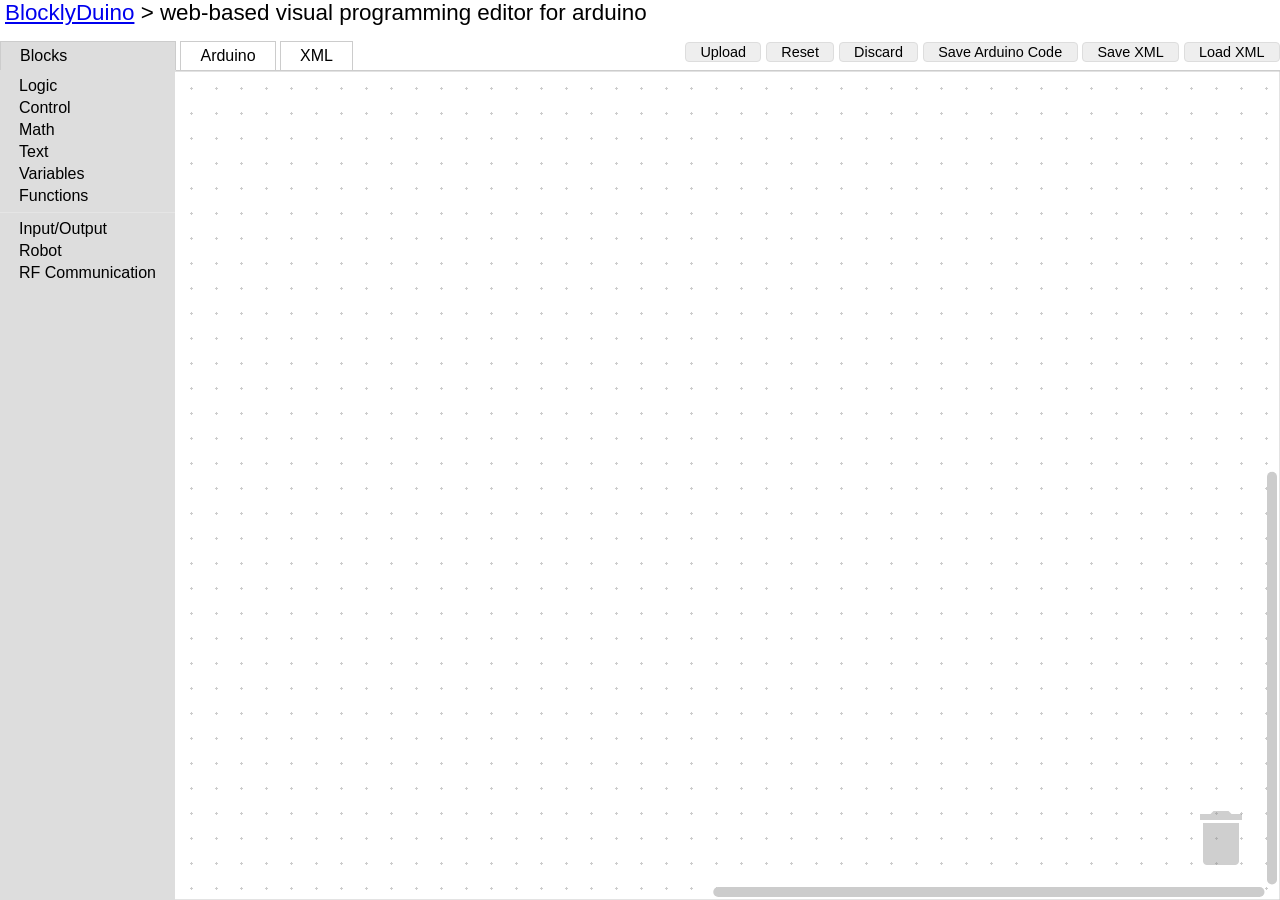
==== blockly/apps/blocklyduino/index.html @ 327fbffe "merge with bllrpatel.github.io" ====
<html manifest=node.manifest>
<head>
  <meta charset="utf-8">
  <title>BlocklyDuino</title>
  <script type="text/javascript" src="../../blockly_compressed.js"></script>
  <script type="text/javascript" src="../../blocks_compressed.js"></script>
  <script type="text/javascript" src="../../arduino_compressed.js"></script>
  <script type="text/javascript" src="../../msg/js/en.js"></script>
  <script type="text/javascript" src="Blob.js"></script>
  <script type="text/javascript" src="spin.js"></script>
  <script type="text/javascript" src="FileSaver.min.js"></script>
  <script type="text/javascript" src="blockly_helper.js"></script>
  <script type="text/javascript" src="../../blocks/robot.js"></script>
  <script type="text/javascript" src="../../blocks/rf.js"></script>
  <script type="text/javascript" src="../../generators/arduino/robot.js"></script>
  <script type="text/javascript" src="../../generators/arduino/rf.js"></script>
  <script>

/**
 * List of tab names.
 * @private
 */
var TABS_ = ['blocks', 'arduino', 'xml'];

var selected = 'blocks';

/**
 * Switch the visible pane when a tab is clicked.
 * @param {string} clickedName Name of tab clicked.
 */
function tabClick(clickedName) {
  // If the XML tab was open, save and render the content.
  if (document.getElementById('tab_xml').className == 'tabon') {
    var xmlTextarea = document.getElementById('content_xml');
    var xmlText = xmlTextarea.value;
    var xmlDom = null;
    try {
      xmlDom = Blockly.Xml.textToDom(xmlText);
    } catch (e) {
      var q =
          window.confirm('Error parsing XML:\n' + e + '\n\nAbandon changes?');
      if (!q) {
        // Leave the user on the XML tab.
        return;
      }
    }
    if (xmlDom) {
      Blockly.mainWorkspace.clear();
      Blockly.Xml.domToWorkspace(Blockly.mainWorkspace, xmlDom);
    }
  }

  if (document.getElementById('tab_blocks').className == 'tabon') {
    Blockly.mainWorkspace.setVisible(false);
  }
  // Deselect all tabs and hide all panes.
  for (var i = 0; i < TABS_.length; i++) {
    var name = TABS_[i];
    document.getElementById('tab_' + name).className = 'taboff';
    document.getElementById('content_' + name).style.visibility = 'hidden';
  }

 // Select the active tab.
  selected = clickedName;
  document.getElementById('tab_' + clickedName).className = 'tabon';
  // Show the selected pane.
  document.getElementById('content_' + clickedName).style.visibility =
      'visible';
  renderContent();
  if (clickedName == 'blocks') {
    Blockly.mainWorkspace.setVisible(true);
  }
  Blockly.fireUiEvent(window, 'resize');
}

/**
 * Populate the currently selected pane with content generated from the blocks.
 */
function renderContent() {
  var content = document.getElementById('content_' + selected);
  // Initialize the pane.
  if (content.id == 'content_blocks') {
    // If the workspace was changed by the XML tab, Firefox will have performed
    // an incomplete rendering due to Blockly being invisible.  Rerender.
    Blockly.mainWorkspace.render();
  } else if (content.id == 'content_xml') {
    var xmlTextarea = document.getElementById('content_xml');
    var xmlDom = Blockly.Xml.workspaceToDom(Blockly.mainWorkspace);
    var xmlText = Blockly.Xml.domToPrettyText(xmlDom);
    xmlTextarea.value = xmlText;
    xmlTextarea.focus();
  /*} else if (content.id == 'content_javascript') {
    content.innerHTML = Blockly.JavaScript.workspaceToCode();
  } else if (content.id == 'content_dart') {
    content.innerHTML = Blockly.Dart.workspaceToCode();
  } else if (content.id == 'content_python') {
    content.innerHTML = Blockly.Python.workspaceToCode();*/
  } else if (content.id == 'content_arduino') {
    //content.innerHTML = Blockly.Arduino.workspaceToCode();
    var arduinoTextarea = document.getElementById('content_arduino');
    arduinoTextarea.value = Blockly.Arduino.workspaceToCode();
    arduinoTextarea.focus();
  }
}

/**
 * Compute the absolute coordinates and dimensions of an HTML element.
 * @param {!Element} element Element to match.
 * @return {!Object} Contains height, width, x, and y properties.
 * @private
 */
function getBBox_(element) {
  var height = element.offsetHeight;
  var width = element.offsetWidth;
  var x = 0;
  var y = 0;
  do {
    x += element.offsetLeft;
    y += element.offsetTop;
    element = element.offsetParent;
  } while (element);
  return {
    height: height,
    width: width,
    x: x,
    y: y
  };
}

/**
 * Initialize Blockly.  Called on page load.
 */
function init() {
  //window.onbeforeunload = function() {
  //  return 'Leaving this page will result in the loss of your work.';
  //};

  var container = document.getElementById('content_area');
  var onresize = function(e) {
    var bBox = getBBox_(container);
    for (var i = 0; i < TABS_.length; i++) {
      var el = document.getElementById('content_' + TABS_[i]);
      el.style.top = bBox.y + 'px';
      el.style.left = bBox.x + 'px';
      // Height and width need to be set, read back, then set again to
      // compensate for scrollbars.
      el.style.height = bBox.height + 'px';
      el.style.height = (2 * bBox.height - el.offsetHeight) + 'px';
      el.style.width = bBox.width + 'px';
      el.style.width = (2 * bBox.width - el.offsetWidth) + 'px';
    }
    // Make the 'Blocks' tab line up with the toolbox.
    if (Blockly.mainWorkspace.toolbox_.width) {
      document.getElementById('tab_blocks').style.minWidth =
          (Blockly.mainWorkspace.toolbox_.width - 38) + 'px';
          // Account for the 19 pixel margin and on each side.
    }
  };
  window.addEventListener('resize', onresize, false);

  var toolbox = document.getElementById('toolbox');
  Blockly.inject(document.getElementById('content_blocks'),
      {grid:
          {spacing: 25,
           length: 3,
           colour: '#ccc',
           snap: true},
       media: '../../media/',
       toolbox: toolbox});

  auto_save_and_restore_blocks();

  //load from url parameter (single param)
  //http://stackoverflow.com/questions/2090551/parse-query-string-in-javascript
  var dest = unescape(location.search.replace(/^.*\=/, '')).replace(/\+/g, " ");
  if(dest){
    load_by_url(dest);
  }
}
  </script>
  <style>
    html, body {
      height: 100%;
    }
    body {
      background-color: #fff;
      font-family: sans-serif;
      margin: 0;
      overflow: hidden;
    }
    h1 {
      font-weight: normal;
      font-size: 140%;
      margin-left: 5px;
      margin-right: 5px;
    }

    /* Tabs */
    #tabRow>td {
      border: 1px solid #ccc;
    }
    td.tabon {
      border-bottom-color: #ddd !important;
      background-color: #ddd;
      padding: 5px 19px;
    }
    td.taboff {
      cursor: pointer;
      padding: 5px 19px;
    }
    td.taboff:hover {
      background-color: #eee;
    }
    td.tabmin {
      border-top-style: none !important;
      border-left-style: none !important;
      border-right-style: none !important;
    }
    td.tabmax {
      border-top-style: none !important;
      border-left-style: none !important;
      border-right-style: none !important;
      width: 99%;
      text-align: right;
    }

    table {
      border-collapse: collapse;
      margin: 0;
      padding: 0;
      border: none;
    }
    td {
      padding: 0;
      vertical-align: top;
    }
    .content {
      visibility: hidden;
      margin: 0;
      padding: 1ex;
      position: absolute;
      direction: ltr;
    }
    pre.content {
      overflow: scroll;
    }
    #content_blocks {
      padding: 0;
    }
    .blocklySvg {
      border-top: none !important;
    }
    #content_xml {
      resize: none;
      outline: none;
      border: none;
      font-family: monospace;
      overflow: scroll;
    }
    button {
      padding: 1px 1em;
      font-size: 90%;
      border-radius: 4px;
      border: 1px solid #ddd;
      background-color: #eee;
      color: black;
    }
    button.launch {
      border: 1px solid #d43;
      background-color: #d43;
      color: white;
    }
    button:active {
      border: 1px solid blue !important;
    }
    button:hover {
      box-shadow: 2px 2px 5px #888;
    }
  </style>
</head>
<body onload="init()">
  <table height="100%" width="100%">
    <tr>
      <td>
        <h1><a href="https://github.com/gasolin/BlocklyDuino/wiki">BlocklyDuino</a> &gt; web-based visual programming editor for arduino</h1>
      </td>
    </tr>
    <tr>
      <td>
        <table width="100%">
          <tr id="tabRow" height="1em">
            <td id="tab_blocks" class="tabon" onclick="tabClick('blocks')">Blocks</td>
            <td class="tabmin">&nbsp;</td>
            <!--td id="tab_javascript" class="taboff" onclick="tabClick(this.id)">JavaScript</td>
            <td class="tabmin">&nbsp;</td-->
            <!--td id="tab_dart" class="taboff" onclick="tabClick(this.id)">Dart</td>
            <td class="tabmin">&nbsp;</td>
            <td id="tab_python" class="taboff" onclick="tabClick(this.id)">Python</td>
            <td class="tabmin">&nbsp;</td-->
            <td id="tab_arduino" class="taboff" onclick="tabClick('arduino')">Arduino</td>
            <td class="tabmin">&nbsp;</td>
            <td id="tab_xml" class="taboff" onclick="tabClick('xml')">XML</td>
            <td class="tabmax">
              <button type="button" onclick="uploadClick()">Upload</button>
              <button type="button" onclick="resetClick()">Reset</button>
              <button onclick="discard()">Discard</button>
              <button onclick="saveCode()">Save Arduino Code</button>
              <button onclick="save()">Save XML</button>
              <button id="fakeload">Load XML</button>
              <input type="file" id="load" style="display: none;"/>
              <!--button class="launch" onclick="runJS()">Run Program</button-->
            </td>
          </tr>
        </table>
      </td>
    </tr>
    <tr>
      <td height="99%" id="content_area"></td>
    </tr>
  </table>
  <div id="content_blocks" class="content"></div>
  <textarea id="content_arduino" class="content" readonly wrap="off"></textarea>
  <textarea id="content_xml" class="content" wrap="off"></textarea>

  <xml id="toolbox" style="display: none">
    <category name="Logic">
      <block type="controls_if"></block>
      <block type="logic_compare"></block>
      <block type="logic_operation"></block>
      <block type="logic_negate"></block>
      <block type="logic_null"></block>
    </category>
    <category name="Control">
      <block type="base_delay">
        <value name="DELAY_TIME">
          <block type="math_number">
            <field name="NUM">1000</field>
          </block>
        </value>
      </block>
      <block type="controls_for">
        <value name="FROM">
          <block type="math_number">
            <field name="NUM">1</field>
          </block>
        </value>
        <value name="TO">
          <block type="math_number">
            <field name="NUM">10</field>
          </block>
        </value>
      </block>
      <block type="controls_whileUntil"></block>
    </category>
    <category name="Math">
      <block type="math_number"></block>
      <block type="math_arithmetic"></block>
      <block type="base_map">
        <value name="DMAX">
          <block type="math_number">
            <field name="NUM">180</field>
          </block>
        </value>
      </block>
    </category>
    <category name="Text">
      <block type="text"></block>
    </category>
    <category name="Variables" custom="VARIABLE"></category>
    <category name="Functions" custom="PROCEDURE"></category>
    <sep></sep>
    <category name="Input/Output">
      <block type="inout_highlow"></block>
      <block type="inout_digital_write"></block>
      <block type="inout_digital_read"></block>
      <block type="inout_analog_write">
        <value name="NUM">
          <block type="math_number">
            <field name="NUM">0</field>
          </block>
        </value>
      </block>
      <block type="inout_analog_read"></block>
      <block type="serial_print">
        <value name="CONTENT">
          <block type="text">
            <field name="TEXT"></field>
          </block>
        </value>
      </block>
      <block type="inout_tone">
        <value name="NUM">
          <block type="math_number">
            <field name="NUM">440</field>
          </block>
        </value>
      </block>
      <block type="inout_notone"></block>
      <block type="inout_buildin_led"></block>
    </category>
    <category name="Robot">
        <block type="moveforward"></block>
        <block type="movereverse"></block>
        <block type="makeright"></block>
        <block type="makeleft"></block>
        <block type="shootlaser"></block>
    </category>
    <category name="RF Communication">
        <block type="rf_transmit"></block>
        <block type="rf_rec"></block>
    </category>
  </xml>
</body>
</html>
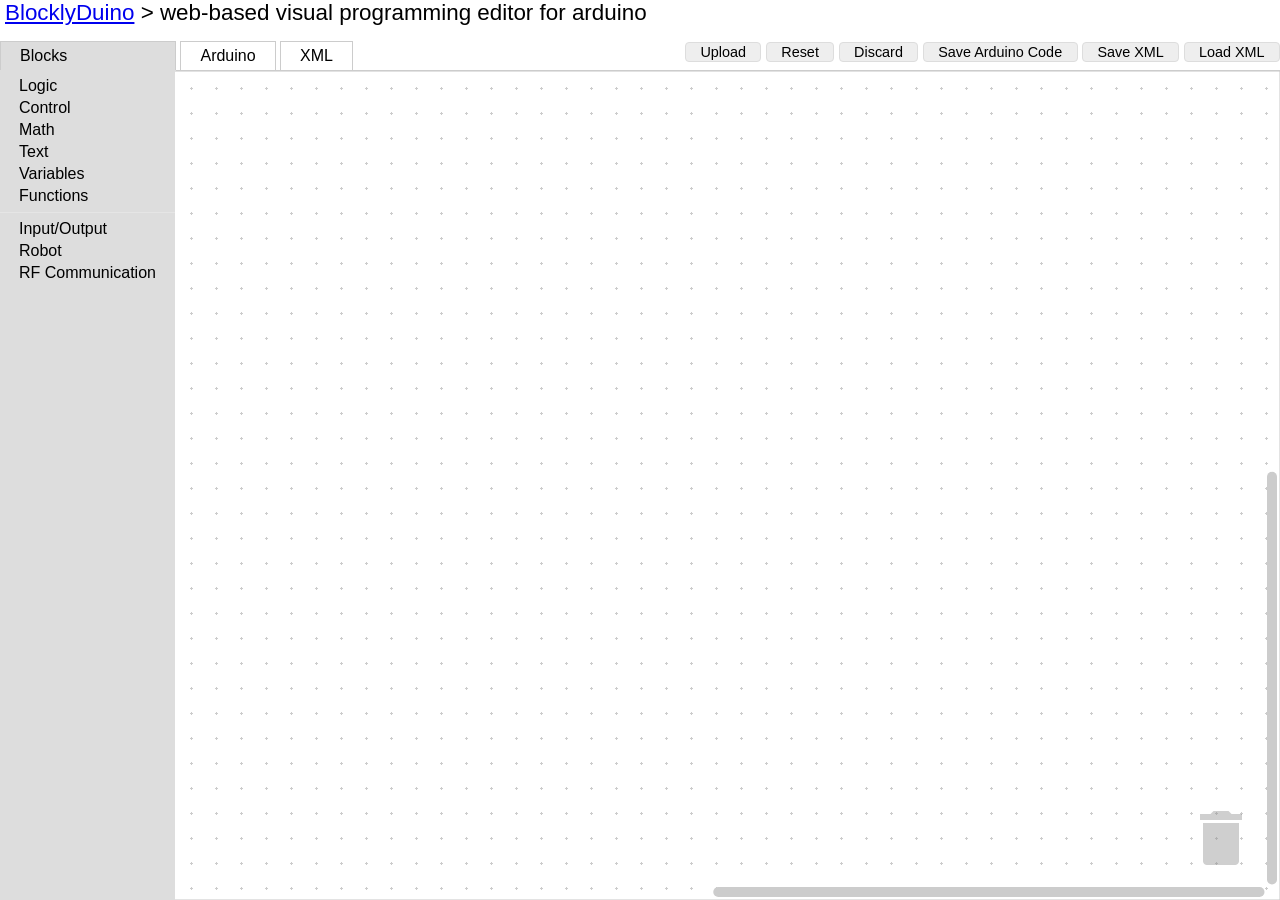
==== commit 001598fa: "training 2 added .pde files for visualization" ====
--- a/blockly/apps/blocklyduino/index.html
+++ b/blockly/apps/blocklyduino/index.html
@@ -135,6 +135,7 @@
   //  return 'Leaving this page will result in the loss of your work.';
   //};
 
+  
   var container = document.getElementById('content_area');
   var onresize = function(e) {
     var bBox = getBBox_(container);
@@ -381,13 +382,7 @@
         </value>
       </block>
       <block type="inout_analog_read"></block>
-      <block type="serial_print">
-        <value name="CONTENT">
-          <block type="text">
-            <field name="TEXT"></field>
-          </block>
-        </value>
-      </block>
+      <block type="serial_print"></block>
       <block type="inout_tone">
         <value name="NUM">
           <block type="math_number">
@@ -403,12 +398,14 @@
         <block type="movereverse"></block>
         <block type="makeright"></block>
         <block type="makeleft"></block>
-        <block type="shootlaser"></block>
     </category>
     <category name="RF Communication">
         <block type="rf_transmit"></block>
         <block type="rf_rec"></block>
     </category>
   </xml>
+  
+  
+  
 </body>
 </html>
